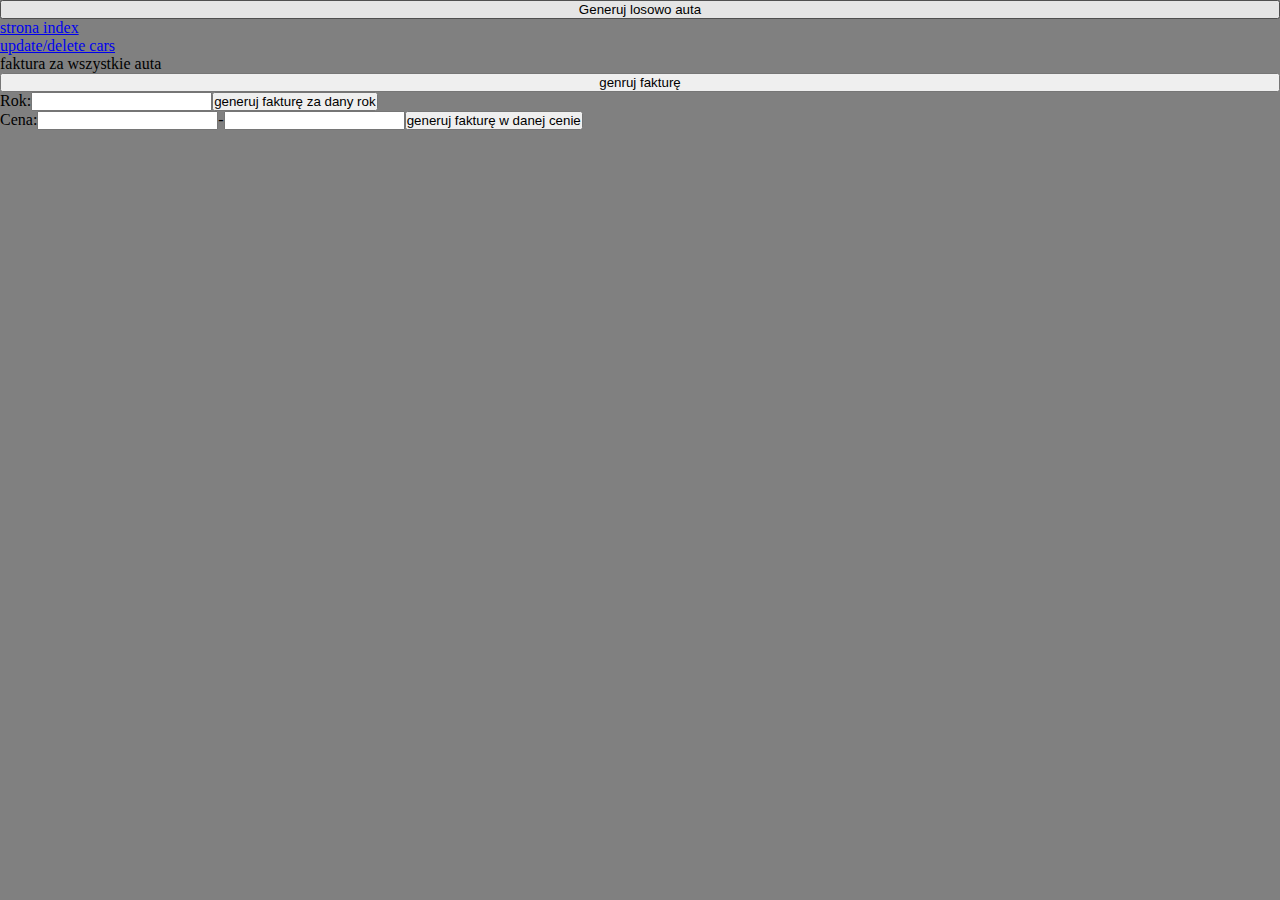
==== target/classes/public/search.html @ db7d03c6 "ff" ====
<!DOCTYPE html>
<html lang="en">
<head>
    <meta charset="UTF-8">
    <title>Title</title>
    <link rel="stylesheet" href="css/index.css">
    <script src="js/search.js" defer></script>
</head>
<body>
<div id="wrapper">
    <button onclick="generateCars()">Generuj losowo auta</button>
    <a href="index.html" style="display: block;">strona index</a>
    <a href="cars.html" style="display: block;">update/delete cars</a>
    faktura za wszystkie auta
    <button onclick="generateAllCarsInvoice()">genruj fakturę</button>
    <label>Rok:<input type="number" id="year"><button onclick="generateYearInvoice()">generuj fakturę za dany rok</button></label>
    <label>Cena:<input id="costBot">-<input id="costTop"><button onclick="generateCostInvoice()">generuj fakturę w danej cenie</button></label>
    <div id="table">

    </div>
</div>

</body>
</html>
---- target/classes/public/css/index.css ----
:root{
    --żakus: 'sus';
}

*{
    margin: 0;
    padding: 0;
    box-sizing: border-box;
    overflow: var(--żakus);
}

#wrapper{
    width:100vw;
    height:100vh;
    display: flex;
    flex-flow:column;
    background: gray;
}

#formwrapper{
    align-self: center;
    justify-self: center;
    width:300px;
    height:400px;
    display:flex;
    flex-flow:column;
    justify-content: center;
    border:1px solid black;
    border-radius: 20px;
}

#formwrapper>button{
    width:150px;
}

#formwrapper>input{
    width:150px;
}

#table{
    width:100%;
    display: grid;
    grid-template-columns: 0.5fr 2fr 0.5fr 1fr 1fr 1fr 1fr 1fr;
    height:min-content;
}

#table>*{
    text-align: center;
    border:1px solid blue;
    height:80px;
    display: flex;
    justify-content: center;
    align-items: center;
}
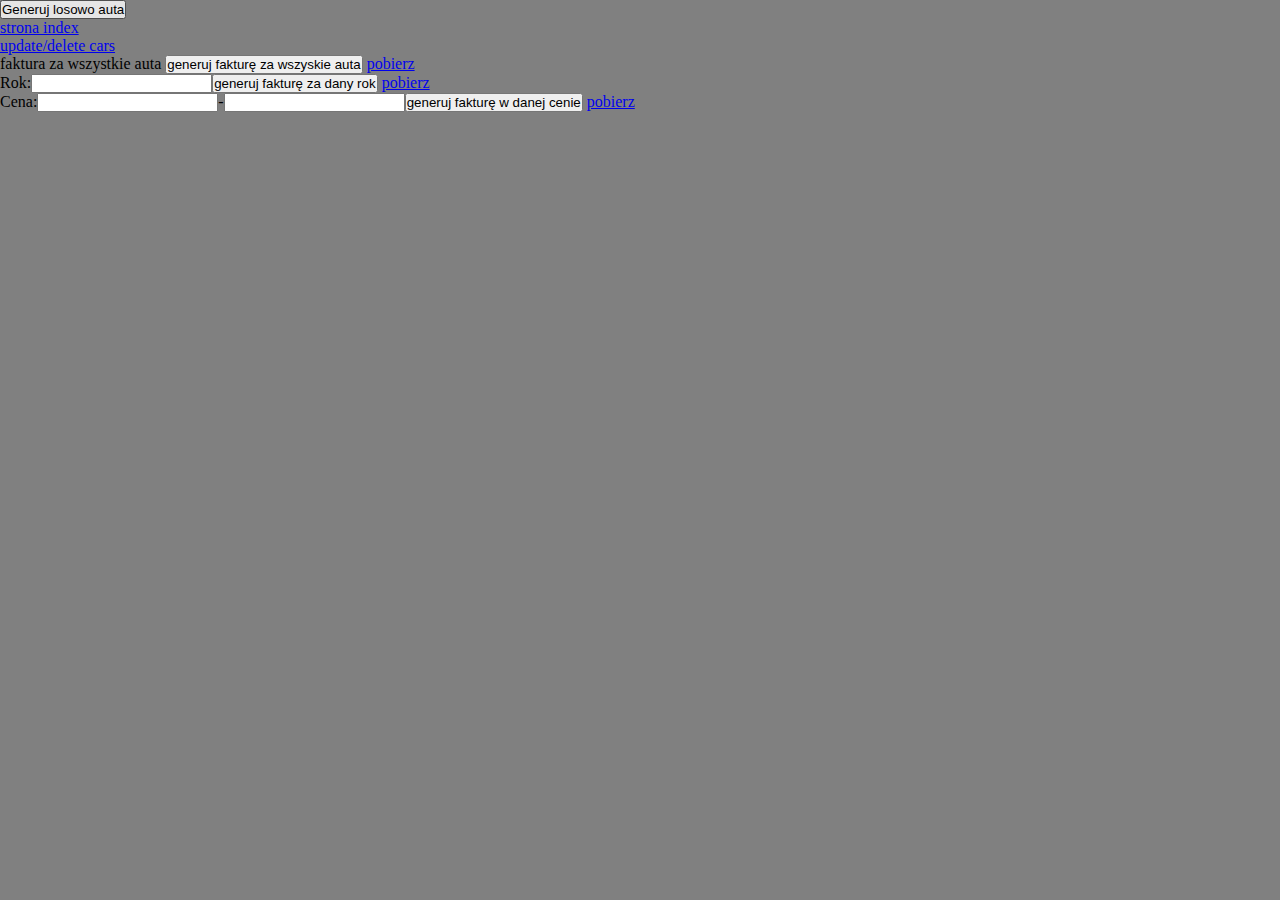
==== commit 3b358b15: "g" ====
--- a/target/classes/public/search.html
+++ b/target/classes/public/search.html
@@ -12,9 +12,15 @@
     <a href="index.html" style="display: block;">strona index</a>
     <a href="cars.html" style="display: block;">update/delete cars</a>
     faktura za wszystkie auta
-    <button onclick="generateAllCarsInvoice()">genruj fakturę</button>
+    <button onclick="generateAllCarsInvoice()">generuj fakturę za wszyskie auta</button>
+    <a href = "/getallcarsinvoice">pobierz</a>
+    <br>
     <label>Rok:<input type="number" id="year"><button onclick="generateYearInvoice()">generuj fakturę za dany rok</button></label>
+    <a href = "/getyearinvoice">pobierz</a>
+    <br>
     <label>Cena:<input id="costBot">-<input id="costTop"><button onclick="generateCostInvoice()">generuj fakturę w danej cenie</button></label>
+    <a href = "/getpriceinvoice">pobierz</a>
+    <br>
     <div id="table">
 
     </div>
--- a/target/classes/public/css/index.css
+++ b/target/classes/public/css/index.css
@@ -12,8 +12,6 @@
 #wrapper{
     width:100vw;
     height:100vh;
-    display: flex;
-    flex-flow:column;
     background: gray;
 }
 
